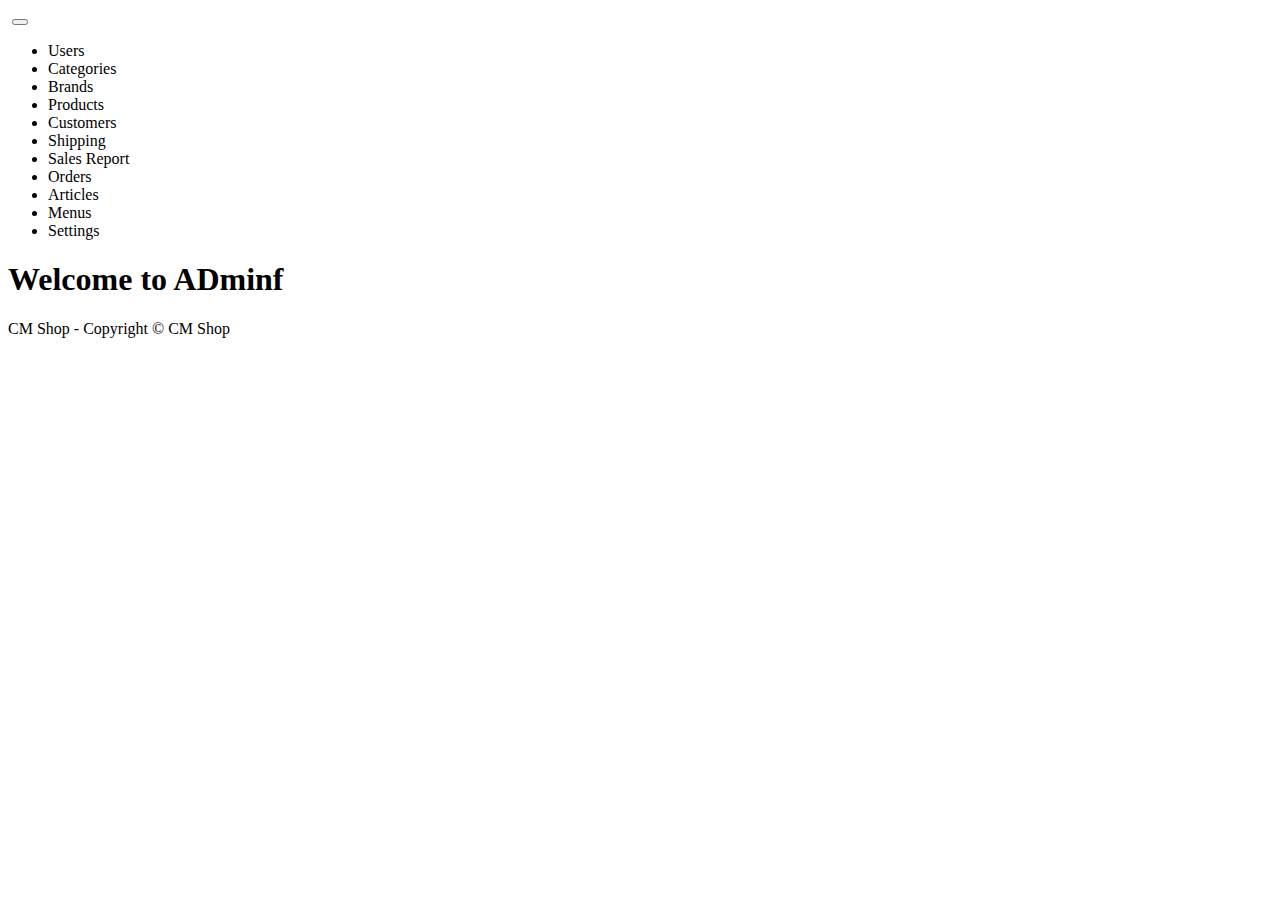
==== CMShopWebParent/CMShopBackend/src/main/resources/templates/index.html @ d6362627 "second commit" ====
<!DOCTYPE html>
<html xmlns:th="http://www.thymeleaf.org">
	<head>
		<meta http-equiv="Content-Type" content="text/html; charset=UTF-8">
		<meta name="viewport" content="width=device-width initial-scale=1.0 minimum-scale=1.0">
		<title>CMShop Admin Control Panel</title>
		<link rel="stylesheet" type="text/css" th:href="@{/webjars/bootstrap/css/bootstrap.min.css}">
		<link rel="stylesheet" th:href="@{/icon/fontawesome/css/all.css}">
		<link rel="icon" th:href="@{/images/CMShop.png}">
		<script type="text/javascript" th:src="@{/webjars/jquery/jquery.min.js}"></script>
		<script type="text/javascript" th:src="@{/webjars/bootstrap/js/bootstrap.min.js}"></script>
</head>
	</head>
	<body>
		<div class="container-fluid">
			<div>
				<nav class="navbar navbar-expand-lg bg-dark navbar-dark py-0">
					<a class="navbar-brand ms-3 " th:href="@{/}">
						<img class="p-1" alt="" th:src="@{/images/CMShopSmall.png}">
					</a>
					<button class="navbar-toggler me-2" type="button" data-bs-toggle="collapse" data-bs-target="#navbarNav">
				    	<span class="navbar-toggler-icon"></span>
				    </button>
					<div class="collapse navbar-collapse" id="navbarNav">
						<ul class="navbar-nav">
							<li class="nav-item ms-lg-0 ms-3">
								<a class="nav-link fs-6" th:href="@{/users}">Users</a>
							</li>
							<li class="nav-item ms-lg-0 ms-3">
								<a class="nav-link fs-6" th:href="@{/categories}">Categories</a>
							</li>
							<li class="nav-item ms-lg-0 ms-3">
								<a class="nav-link fs-6" th:href="@{/brands}">Brands</a>
							</li>
							<li class="nav-item ms-lg-0 ms-3">
								<a class="nav-link fs-6" th:href="@{/products}">Products</a>
							</li>
							<li class="nav-item ms-lg-0 ms-3">
								<a class="nav-link fs-6" th:href="@{/customers}">Customers</a>
							</li>
							<li class="nav-item ms-lg-0 ms-3">
								<a class="nav-link fs-6" th:href="@{/shipping}">Shipping</a>
							</li>
							<li class="nav-item ms-lg-0 ms-3">
								<a class="nav-link fs-6" th:href="@{/report}">Sales Report</a>
							</li>
							<li class="nav-item ms-lg-0 ms-3">
								<a class="nav-link fs-6" th:href="@{/orders}">Orders</a>
							</li>
							<li class="nav-item ms-lg-0 ms-3">
								<a class="nav-link fs-6" th:href="@{/articles}">Articles</a>
							</li>
							<li class="nav-item ms-lg-0 ms-3">
								<a class="nav-link fs-6" th:href="@{/menus}">Menus</a>
							</li>
							<li class="nav-item ms-lg-0 ms-3">
								<a class="nav-link fs-6" th:href="@{/settings}">Settings</a>
							</li>
						</ul>
					</div>
				</nav>
			</div>
			<div>
				<h1>Welcome to ADminf</h1>
			</div>
			<div class="text-center">
				<p>CM Shop - Copyright &copy; CM Shop</p>
			</div>
		</div>
	</body>
</html>
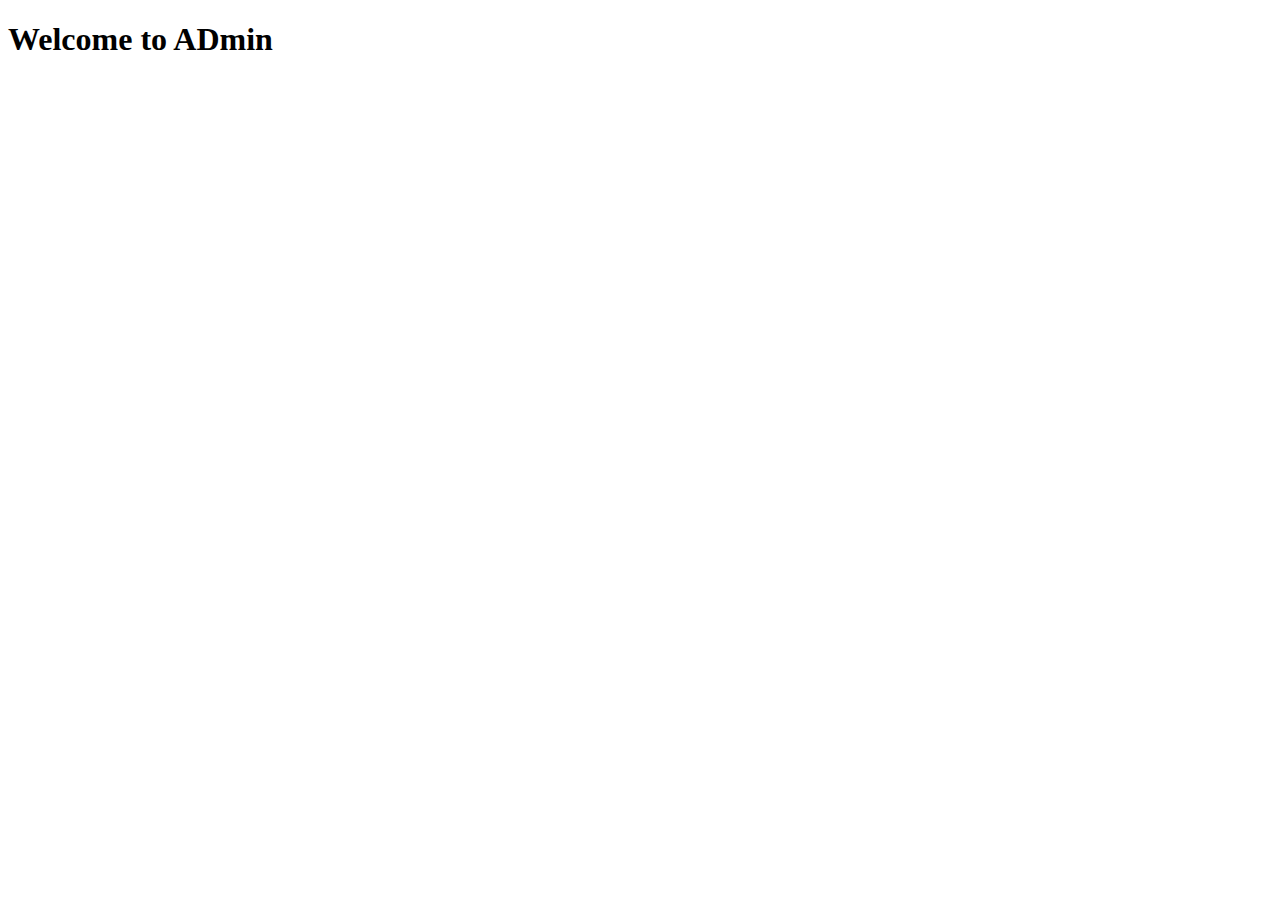
==== commit fe6abac3: "5th commit" ====
--- a/CMShopWebParent/CMShopBackend/src/main/resources/templates/index.html
+++ b/CMShopWebParent/CMShopBackend/src/main/resources/templates/index.html
@@ -1,71 +1,16 @@
 <!DOCTYPE html>
-<html xmlns:th="http://www.thymeleaf.org">
-	<head>
-		<meta http-equiv="Content-Type" content="text/html; charset=UTF-8">
-		<meta name="viewport" content="width=device-width initial-scale=1.0 minimum-scale=1.0">
-		<title>CMShop Admin Control Panel</title>
-		<link rel="stylesheet" type="text/css" th:href="@{/webjars/bootstrap/css/bootstrap.min.css}">
-		<link rel="stylesheet" th:href="@{/icon/fontawesome/css/all.css}">
-		<link rel="icon" th:href="@{/images/CMShop.png}">
-		<script type="text/javascript" th:src="@{/webjars/jquery/jquery.min.js}"></script>
-		<script type="text/javascript" th:src="@{/webjars/bootstrap/js/bootstrap.min.js}"></script>
-</head>
-	</head>
+<html xmlns:th="http://www.thymeleaf.org"
+		xmlns:sec="https://www.thymeleaf.org/thymeleaf-extras-springsecurity6">
+	<head th:replace="fragments::page_head('CMShop Admin - Home')"/>
 	<body>
 		<div class="container-fluid">
+			<div th:replace="navigation::menu()"/>
 			<div>
-				<nav class="navbar navbar-expand-lg bg-dark navbar-dark py-0">
-					<a class="navbar-brand ms-3 " th:href="@{/}">
-						<img class="p-1" alt="" th:src="@{/images/CMShopSmall.png}">
-					</a>
-					<button class="navbar-toggler me-2" type="button" data-bs-toggle="collapse" data-bs-target="#navbarNav">
-				    	<span class="navbar-toggler-icon"></span>
-				    </button>
-					<div class="collapse navbar-collapse" id="navbarNav">
-						<ul class="navbar-nav">
-							<li class="nav-item ms-lg-0 ms-3">
-								<a class="nav-link fs-6" th:href="@{/users}">Users</a>
-							</li>
-							<li class="nav-item ms-lg-0 ms-3">
-								<a class="nav-link fs-6" th:href="@{/categories}">Categories</a>
-							</li>
-							<li class="nav-item ms-lg-0 ms-3">
-								<a class="nav-link fs-6" th:href="@{/brands}">Brands</a>
-							</li>
-							<li class="nav-item ms-lg-0 ms-3">
-								<a class="nav-link fs-6" th:href="@{/products}">Products</a>
-							</li>
-							<li class="nav-item ms-lg-0 ms-3">
-								<a class="nav-link fs-6" th:href="@{/customers}">Customers</a>
-							</li>
-							<li class="nav-item ms-lg-0 ms-3">
-								<a class="nav-link fs-6" th:href="@{/shipping}">Shipping</a>
-							</li>
-							<li class="nav-item ms-lg-0 ms-3">
-								<a class="nav-link fs-6" th:href="@{/report}">Sales Report</a>
-							</li>
-							<li class="nav-item ms-lg-0 ms-3">
-								<a class="nav-link fs-6" th:href="@{/orders}">Orders</a>
-							</li>
-							<li class="nav-item ms-lg-0 ms-3">
-								<a class="nav-link fs-6" th:href="@{/articles}">Articles</a>
-							</li>
-							<li class="nav-item ms-lg-0 ms-3">
-								<a class="nav-link fs-6" th:href="@{/menus}">Menus</a>
-							</li>
-							<li class="nav-item ms-lg-0 ms-3">
-								<a class="nav-link fs-6" th:href="@{/settings}">Settings</a>
-							</li>
-						</ul>
-					</div>
-				</nav>
+				<h1>Welcome to ADmin</h1>
 			</div>
-			<div>
-				<h1>Welcome to ADminf</h1>
-			</div>
-			<div class="text-center">
-				<p>CM Shop - Copyright &copy; CM Shop</p>
-			</div>
+			<div th:replace="fragments::copyright()"/>
+
 		</div>
+
 	</body>
 </html>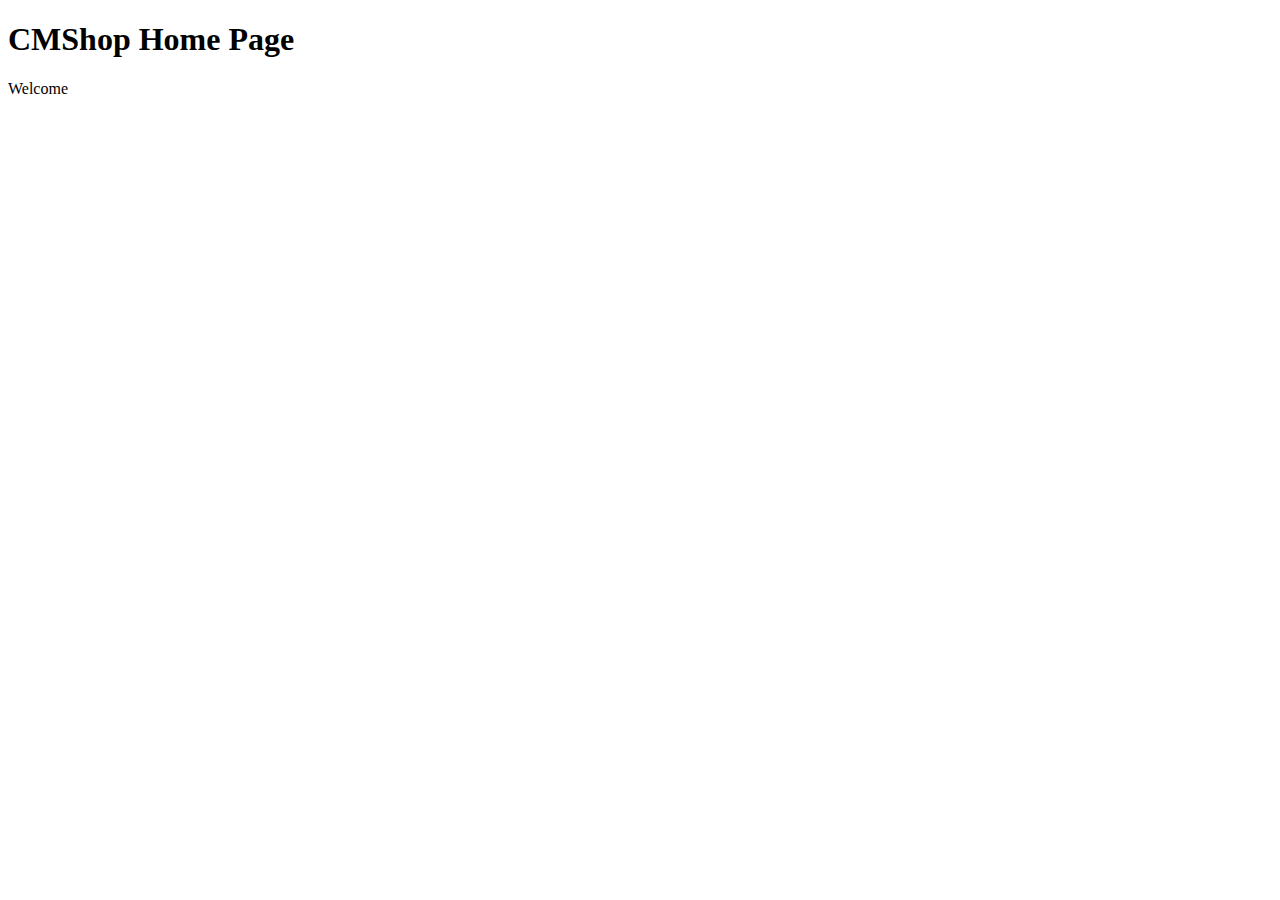
==== commit 6d879934: "update user authorization 6th commit" ====
--- a/CMShopWebParent/CMShopBackend/src/main/resources/templates/index.html
+++ b/CMShopWebParent/CMShopBackend/src/main/resources/templates/index.html
@@ -2,12 +2,16 @@
 <html xmlns:th="http://www.thymeleaf.org"
 		xmlns:sec="https://www.thymeleaf.org/thymeleaf-extras-springsecurity6">
 	<head th:replace="fragments::page_head('CMShop Admin - Home')"/>
-	<body>
+	<body  class="bg-admin-page">
 		<div class="container-fluid">
 			<div th:replace="navigation::menu()"/>
-			<div>
-				<h1>Welcome to ADmin</h1>
+			<div class="mt-2 mb-3">
+				<h1>CMShop Home Page</h1>
+				<span class="fs-4">Welcome</span>
+				<a class="fs-4 text-decoration-none" th:href="@{/account}" sec:authentication="principal.fullname"> </a>
+				<span class="fs-4 fw-medium" sec:authentication="principal.roles"></span>
 			</div>
+			
 			<div th:replace="fragments::copyright()"/>
 
 		</div>
